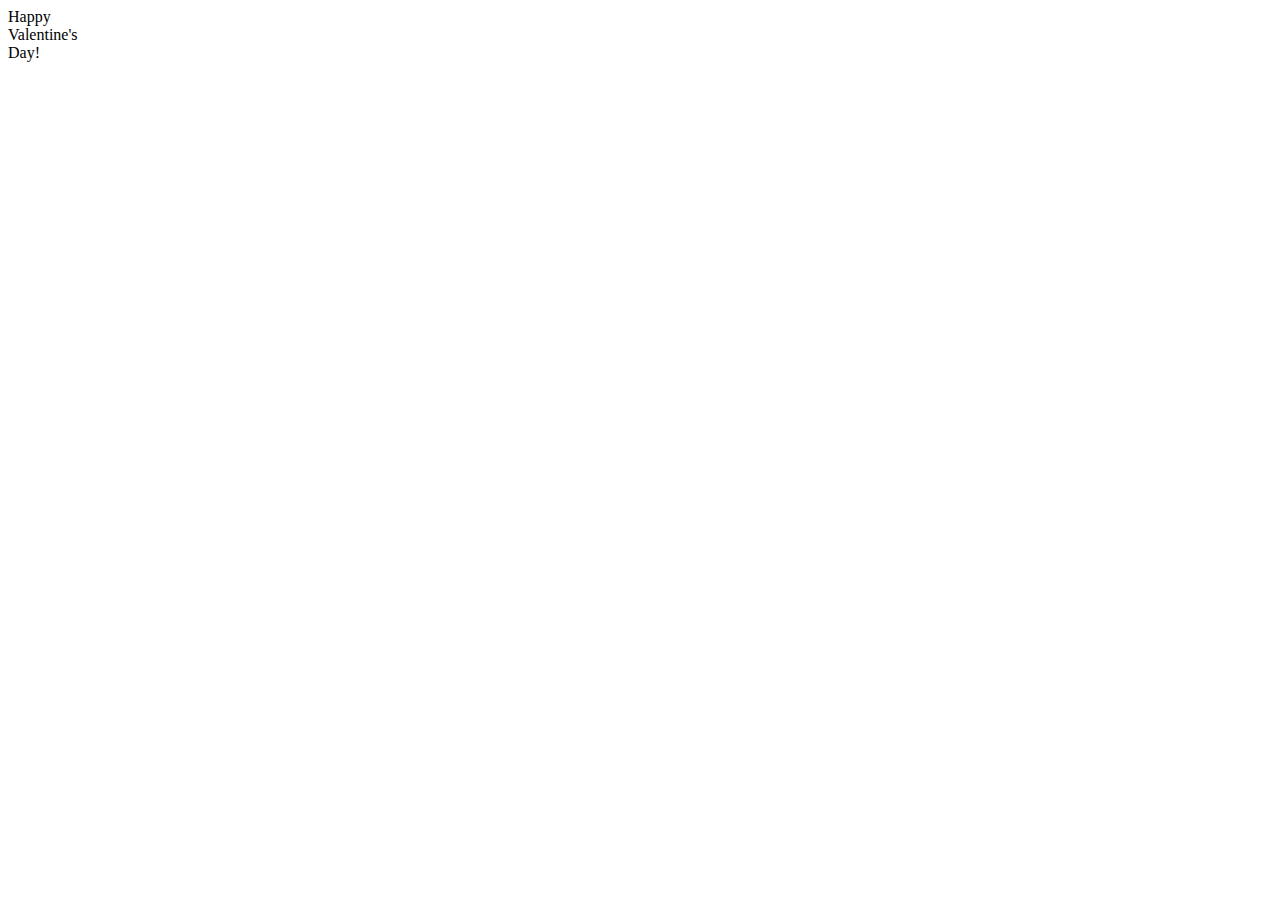
==== index.html @ ba767090 "Add files via upload" ====
<!DOCTYPE html>
<html lang="en">

<head>
    <!-- coding by helpme_coder -->
    <meta charset="UTF-8">
    <meta name="viewport" content="width=device-width, initial-scale=1.0">
    <title>Valentines day card</title>
    <link rel="stylesheet" href="style.css">
    <script src="https://code.jquery.com/jquery-3.6.4.min.js"></script>

</head>

<body>
    <div class="container">
        <div class="valentines">
            <div class="envelope"></div>
            <div class="front"></div>
            <div class="card">
                <div class="text">Happy</br> Valentine's</br> Day!</div>
                <div class="heart"></div>
            </div>
        </div>
    </div>
    <div class="shadow"></div>
    </div>
    <script src="script.js"></script>
</body>

</html>
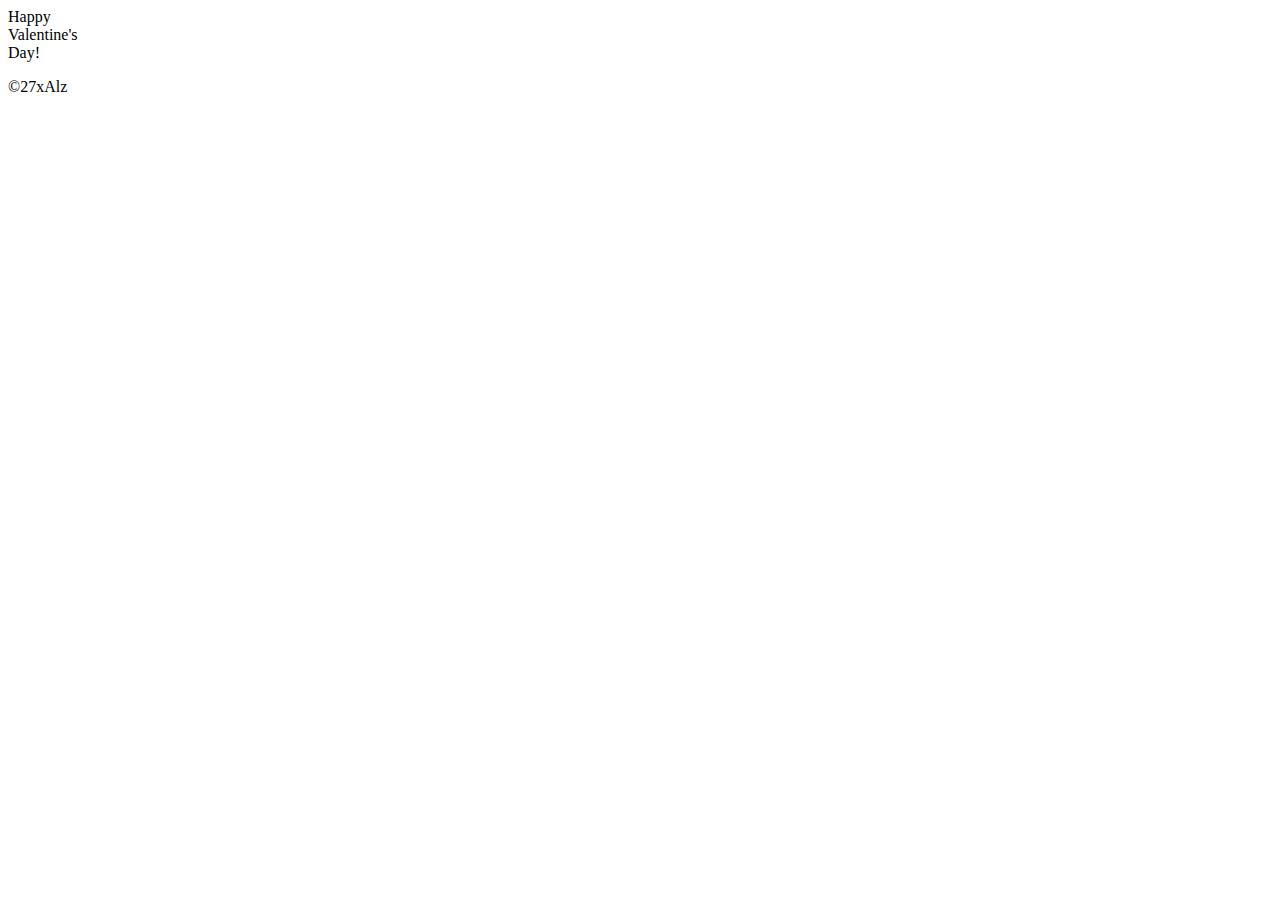
==== commit 22421cb7: "Update index.html" ====
--- a/index.html
+++ b/index.html
@@ -5,7 +5,7 @@
     <!-- coding by helpme_coder -->
     <meta charset="UTF-8">
     <meta name="viewport" content="width=device-width, initial-scale=1.0">
-    <title>Valentines day card</title>
+    <title>Valentine Card</title>
     <link rel="stylesheet" href="style.css">
     <script src="https://code.jquery.com/jquery-3.6.4.min.js"></script>
 
@@ -26,5 +26,7 @@
     </div>
     <script src="script.js"></script>
 </body>
-
-</html>+<footer>
+    <p>©27xAlz</p>
+</footer>
+</html>
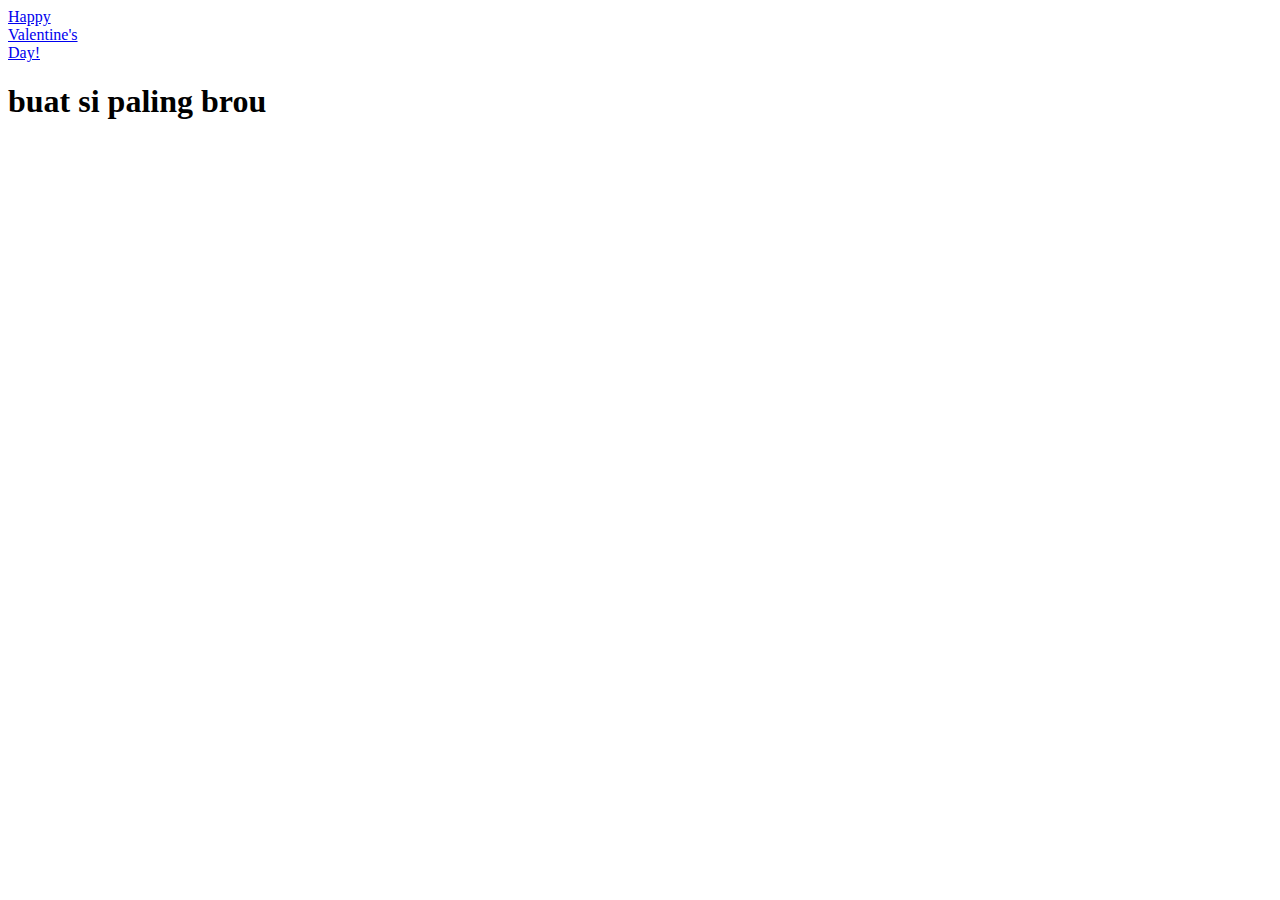
==== commit 6c51f6f7: "Update index.html" ====
--- a/index.html
+++ b/index.html
@@ -2,10 +2,9 @@
 <html lang="en">
 
 <head>
-    <!-- coding by helpme_coder -->
     <meta charset="UTF-8">
     <meta name="viewport" content="width=device-width, initial-scale=1.0">
-    <title>Valentine Card</title>
+    <title>Hi! This is Home</title>
     <link rel="stylesheet" href="style.css">
     <script src="https://code.jquery.com/jquery-3.6.4.min.js"></script>
 
@@ -13,6 +12,7 @@
 
 <body>
     <div class="container">
+        <a href="valentine.html">
         <div class="valentines">
             <div class="envelope"></div>
             <div class="front"></div>
@@ -20,13 +20,12 @@
                 <div class="text">Happy</br> Valentine's</br> Day!</div>
                 <div class="heart"></div>
             </div>
-        </div>
+        </div></a>
     </div>
     <div class="shadow"></div>
     </div>
+    <h1 class="text1">buat si paling brou</h1>
     <script src="script.js"></script>
 </body>
-<footer>
-    <p>©27xAlz</p>
-</footer>
+
 </html>
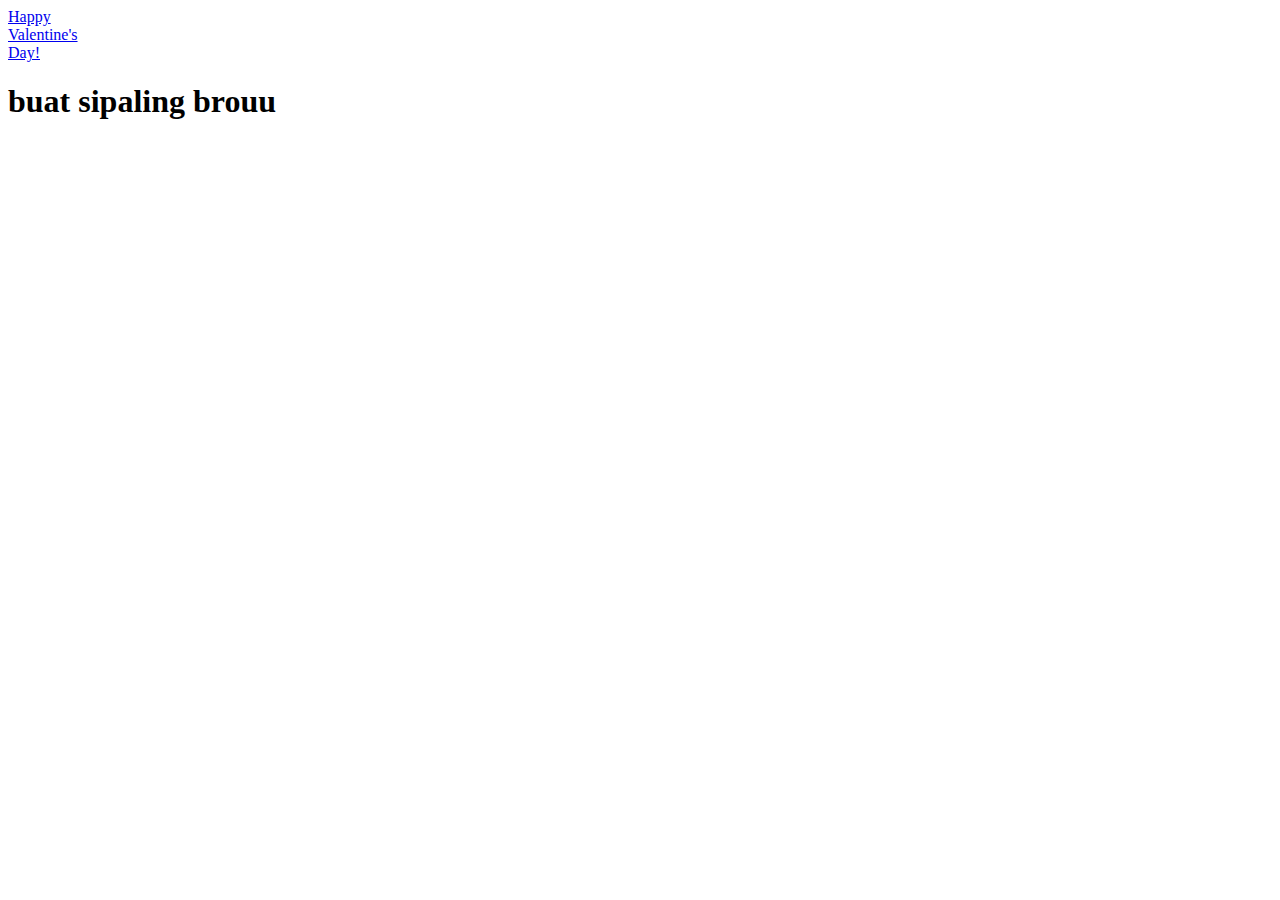
==== commit cc6dd8cc: "Update index.html" ====
--- a/index.html
+++ b/index.html
@@ -24,7 +24,7 @@
     </div>
     <div class="shadow"></div>
     </div>
-    <h1 class="text1">buat si paling brou</h1>
+    <h1 class="text1">buat sipaling brouu</h1>
     <script src="script.js"></script>
 </body>
 
